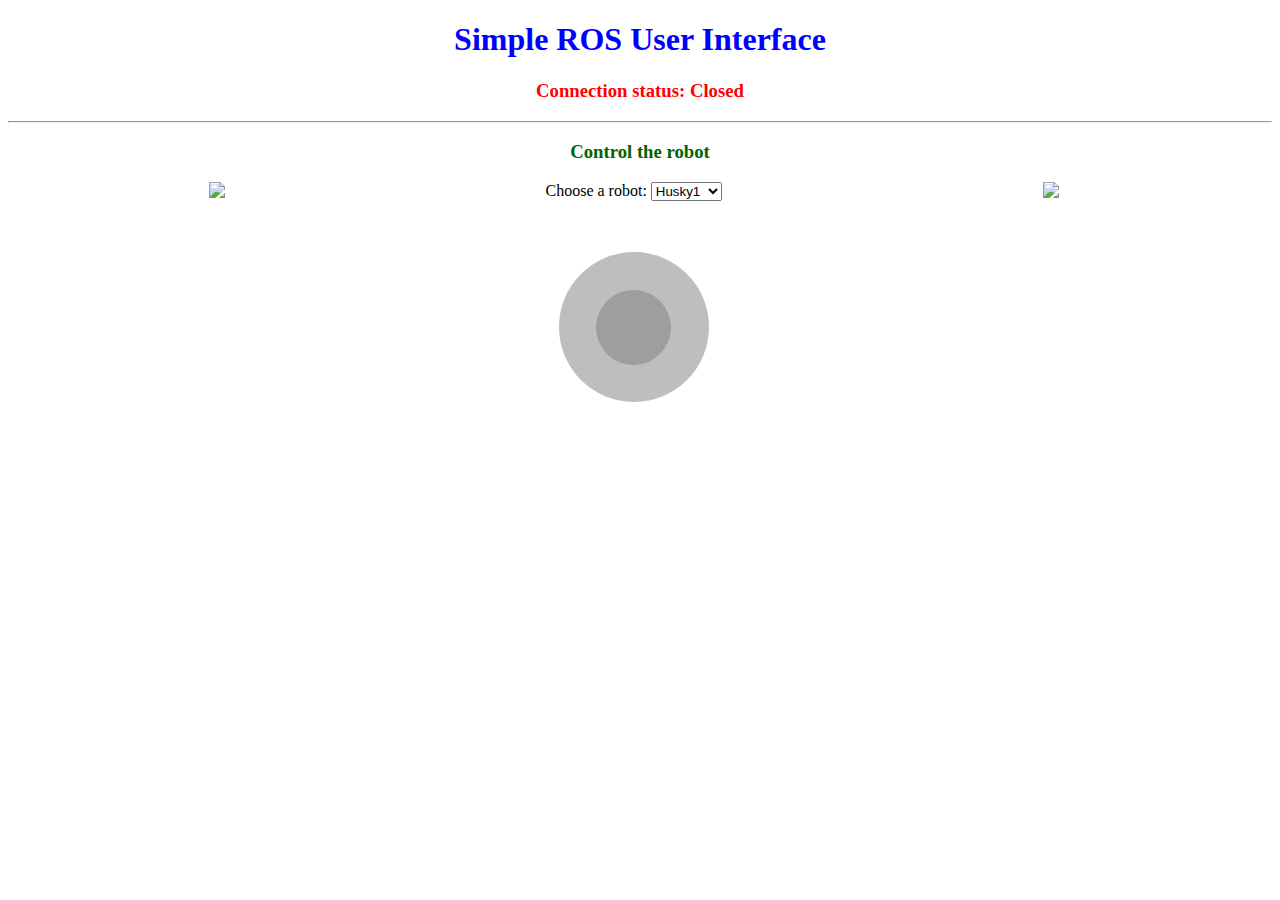
==== robot_gui_bridge/gui/gui.html @ a44544a9 "Web interface UI changes" ====
<!DOCTYPE html>
<html>
<head>
	<meta charset="utf-8" />
	<script type="text/javascript" src="eventemitter2.min.js"></script>
	<script type="text/javascript" src="roslib.min.js"></script>
	<link rel="stylesheet" href="styles.css">

	<script type="text/javascript" src="nipplejs.js"></script>



	<script type="text/javascript" type="text/javascript">
		var ros = new ROSLIB.Ros({
			url : 'ws://localhost:9090'
		});

		ros.on('connection', function() {
			document.getElementById("status").innerHTML = "connected";
		});

		ros.on('error', function() {
			document.getElementById("status").innerHTML = "Error";
		});

		ros.on('close', function() {
			document.getElementById("status").innerHTML = "Closed";
		});

		// Subscribing to a Topic
		var txt_listener = new ROSLIB.Topic({
			ros : ros, 
			name : '/txt_msg',
			messageType: 'std_msgs/String'
		});

		txt_listener.subscribe(function(m) {
			document.getElementById("msg").innerHTML = m.data;
			move(0.5, 0)
		});

		// Publishing a Topic

		var cmd_vel_listener = new ROSLIB.Topic({
			ros : ros, 
			name : "/husky_velocity_controller/cmd_vel",
			messageType : 'geometry_msgs/Twist'
		});
		var cmd_vel_listener2 = new ROSLIB.Topic({
			ros : ros, 
			name : "/second/husky_velocity_controller/cmd_vel",
			messageType : 'geometry_msgs/Twist'
		});

		front = function () {
			var twist = new ROSLIB.Message({
				linear: {
					x: 0.5,
					y: 0,
					z: 0
				},
				angular: {
					x: 0,
					y: 0,
					z: 0
				}
			});

			cmd_vel_listener.publish(twist);
		}
		back = function () {
			var twist = new ROSLIB.Message({
				linear: {
					x: -0.5,
					y: 0,
					z: 0
				},
				angular: {
					x: 0,
					y: 0,
					z: 0
				}
			});

			cmd_vel_listener.publish(twist);
		}
		left = function () {
			var twist = new ROSLIB.Message({
				linear: {
					x: 0,
					y: 0,
					z: 0
				},
				angular: {
					x: 0,
					y: 0,
					z: -0.5
				}
			});

			cmd_vel_listener.publish(twist);
		}
		right = function () {
			var twist = new ROSLIB.Message({
				linear: {
					x: 0,
					y: 0,
					z: 0
				},
				angular: {
					x: 0,
					y: 0,
					z: 0.5
				}
			});

			cmd_vel_listener.publish(twist);
		}
		demo = function() {
			console.log('you clicked me');
		}

		// add the virtual joystick
		createJoystick = function () {
      var options = {
        zone: document.getElementById('zone_joystick'),
        threshold: 0.1,
        position: { left: 50 + '%' },
        mode: 'static',
        size: 150,
        color: '#000000',
      };
      manager = nipplejs.create(options);

      linear_speed = 0;
      angular_speed = 0;

      manager.on('start', function (event, nipple) {
  timer = setInterval(function () {
	  if (document.getElementById('robot').value == "husky1"){
		move(linear_speed, angular_speed);
	  }
	  else if (document.getElementById('robot').value == "husky2")
	  {
		move2(linear_speed, angular_speed);
	  }
    
  }, 25);
});

move = function (linear, angular) {
	console.log('first robot is moving');
    var twist = new ROSLIB.Message({
      linear: {
        x: linear,
        y: 0,
        z: 0
      },
      angular: {
        x: 0,
        y: 0,
        z: angular
      }
    });
    cmd_vel_listener.publish(twist);
  }
// Second function
move2 = function (linear, angular) {
	console.log('second robot is moving');
    var twist = new ROSLIB.Message({
      linear: {
        x: linear,
        y: 0,
        z: 0
      },
      angular: {
        x: 0,
        y: 0,
        z: angular
      }
    });
    cmd_vel_listener2.publish(twist);
  }

manager.on('move', function (event, nipple) {
  max_linear = 5.0; // m/s
  max_angular = 2.0; // rad/s
  max_distance = 75.0; // pixels;
  linear_speed = Math.sin(nipple.angle.radian) * max_linear * nipple.distance/max_distance;
  angular_speed = -Math.cos(nipple.angle.radian) * max_angular * nipple.distance/max_distance;
});

	  manager.on('end', function () {
  if (timer) {
    clearInterval(timer);
  }
  if (document.getElementById('robot').value == "husky1"){
		move(0, 0);
	  }
	  else if (document.getElementById('robot').value == "husky2")
	  {
		move2(0, 0);
	  }
});
    }
    window.onload = function () {
      createJoystick();
    }

	</script>
</head>

<body>
	<center>
	<h1 style="color:blue;">
		Simple ROS User Interface
	</h1>
	
	<h3 style="color: red;">Connection status: <span id="status"></span></h3>
	<!--<p>Last /txt_msg received: <span id="msg"></span></p> -->
	
	</center>
	<hr>
	<center>
	<h3 style="color: darkgreen;">
		Control the robot
	</h3>
</center>
	<div class="row">
		<div class="column">
			<center>
			<img src="http://localhost:8080/stream?topic=/husky/camera/image_raw&type=mjpeg&quality=30&width=320&height=200&default_transport=compressed"/>
		</center>
		</div>
		<div class="column">
			<center>
				<label for="robot">Choose a robot:</label>
		
		<select id="robot">
		  <option value="husky1">Husky1</option>
		  <option value="husky2">Huskty2</option>
		</select>
		<br><br><br><br><br><br><br><br>
		<div id="zone_joystick" style="position: relative;"></div>
	
		</div>
		<div class="column">
			<center>
			<img src="http://localhost:8080/stream?topic=/second/husky/camera/image_raw&type=mjpeg&quality=30&width=320&height=200&default_transport=compressed"/>
		</center>
		</div>
	  </div>
	<br>
	
</center>
</body>
</html>
---- robot_gui_bridge/gui/styles.css ----
.column {
    float: left;
    width: 33%;
  }
  
  /* Clear floats after the columns */
  .row:after {
    content: "";
    display: table;
    clear: both;
  }
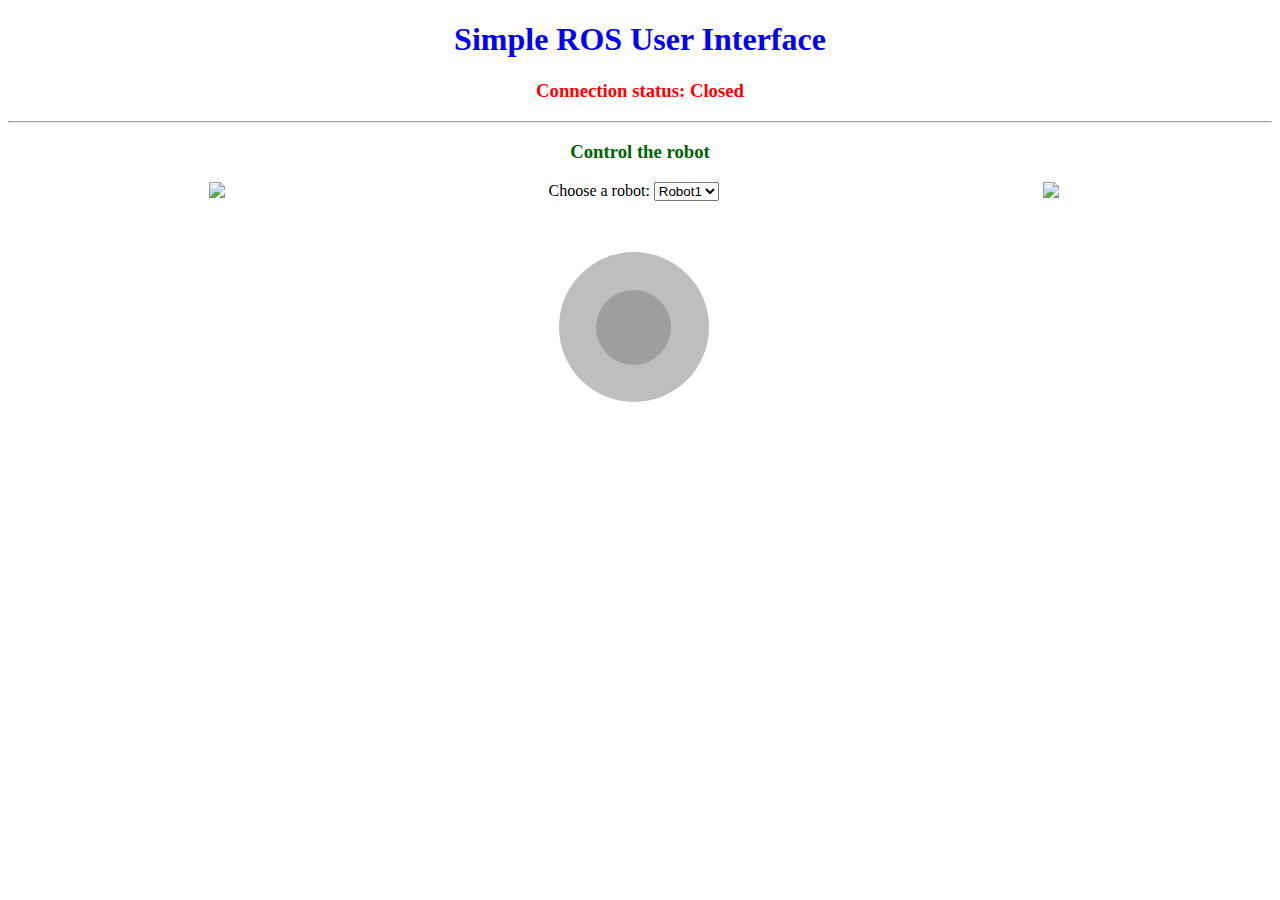
==== commit d9804fcc: "gui changes" ====
--- a/robot_gui_bridge/gui/gui.html
+++ b/robot_gui_bridge/gui/gui.html
@@ -43,12 +43,12 @@
 
 		var cmd_vel_listener = new ROSLIB.Topic({
 			ros : ros, 
-			name : "/husky_velocity_controller/cmd_vel",
+			name : "/tb3_0/cmd_vel",
 			messageType : 'geometry_msgs/Twist'
 		});
 		var cmd_vel_listener2 = new ROSLIB.Topic({
 			ros : ros, 
-			name : "/second/husky_velocity_controller/cmd_vel",
+			name : "/tb3_0/cmd_vel",
 			messageType : 'geometry_msgs/Twist'
 		});
 
@@ -229,7 +229,7 @@
 	<div class="row">
 		<div class="column">
 			<center>
-			<img src="http://localhost:8080/stream?topic=/husky/camera/image_raw&type=mjpeg&quality=30&width=320&height=200&default_transport=compressed"/>
+			<img src="http://localhost:8080/stream?topic=/tb3_0/camera/rgb/image_raw&type=mjpeg&quality=30&width=320&height=200&default_transport=compressed"/>
 		</center>
 		</div>
 		<div class="column">
@@ -237,8 +237,8 @@
 				<label for="robot">Choose a robot:</label>
 		
 		<select id="robot">
-		  <option value="husky1">Husky1</option>
-		  <option value="husky2">Huskty2</option>
+		  <option value="husky1">Robot1</option>
+		  <option value="husky2">Robot2</option>
 		</select>
 		<br><br><br><br><br><br><br><br>
 		<div id="zone_joystick" style="position: relative;"></div>
@@ -246,7 +246,7 @@
 		</div>
 		<div class="column">
 			<center>
-			<img src="http://localhost:8080/stream?topic=/second/husky/camera/image_raw&type=mjpeg&quality=30&width=320&height=200&default_transport=compressed"/>
+			<img src="http://localhost:8080/stream?topic=/tb3_1/camera/rgb/image_raw&type=mjpeg&quality=30&width=320&height=200&default_transport=compressed"/>
 		</center>
 		</div>
 	  </div>
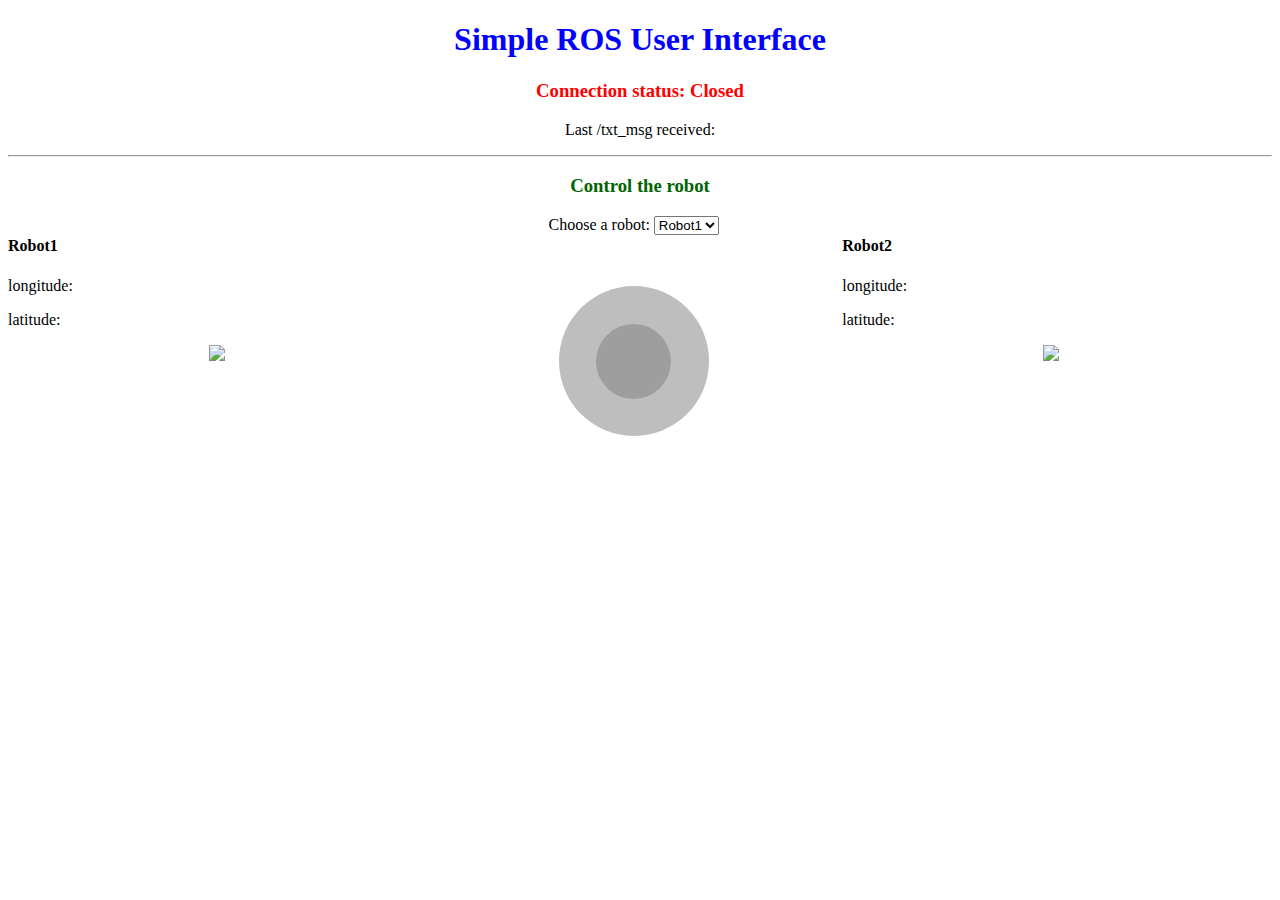
==== commit c5f233df: "gps inteface for web" ====
--- a/robot_gui_bridge/gui/gui.html
+++ b/robot_gui_bridge/gui/gui.html
@@ -28,15 +28,36 @@
 		});
 
 		// Subscribing to a Topic
-		var txt_listener = new ROSLIB.Topic({
-			ros : ros, 
-			name : '/txt_msg',
-			messageType: 'std_msgs/String'
-		});
-
-		txt_listener.subscribe(function(m) {
-			document.getElementById("msg").innerHTML = m.data;
-			move(0.5, 0)
+		var fix_listener1 = new ROSLIB.Topic({
+			ros : ros, 
+			name : '/tb3_0/fix',
+			messageType: 'sensor_msgs/NavSatFix'
+		});
+
+		var fix_listener2 = new ROSLIB.Topic({
+			ros : ros, 
+			name : '/tb3_1/fix',
+			messageType: 'sensor_msgs/NavSatFix'
+		});
+
+		fix_listener1.subscribe(function(m) {
+			document.getElementById("msglong1").innerHTML = m.longitude;
+			//move(0.5, 0)
+		});
+		
+		fix_listener2.subscribe(function(m) {
+			document.getElementById("msglong2").innerHTML = m.longitude;
+			//move(0.5, 0)
+		});
+
+		fix_listener1.subscribe(function(m) {
+			document.getElementById("msglat1").innerHTML = m.latitude;
+			//move(0.5, 0)
+		});
+		
+		fix_listener2.subscribe(function(m) {
+			document.getElementById("msglat2").innerHTML = m.latitude;
+			//move(0.5, 0)
 		});
 
 		// Publishing a Topic
@@ -48,7 +69,7 @@
 		});
 		var cmd_vel_listener2 = new ROSLIB.Topic({
 			ros : ros, 
-			name : "/tb3_0/cmd_vel",
+			name : "/tb3_1/cmd_vel",
 			messageType : 'geometry_msgs/Twist'
 		});
 
@@ -217,7 +238,7 @@
 	</h1>
 	
 	<h3 style="color: red;">Connection status: <span id="status"></span></h3>
-	<!--<p>Last /txt_msg received: <span id="msg"></span></p> -->
+	<p>Last /txt_msg received: <span id="msg"></span></p>
 	
 	</center>
 	<hr>
@@ -228,6 +249,9 @@
 </center>
 	<div class="row">
 		<div class="column">
+			<h4>Robot1</h4>
+			<p>longitude: <span id="msglong1"></span></p>
+			<p>latitude: <span id="msglat1"></span></p>
 			<center>
 			<img src="http://localhost:8080/stream?topic=/tb3_0/camera/rgb/image_raw&type=mjpeg&quality=30&width=320&height=200&default_transport=compressed"/>
 		</center>
@@ -245,6 +269,9 @@
 	
 		</div>
 		<div class="column">
+			<h4>Robot2</h4>
+			<p>longitude: <span id="msglong2"></span>
+			<p> latitude: <span id="msglat2"></span></p>
 			<center>
 			<img src="http://localhost:8080/stream?topic=/tb3_1/camera/rgb/image_raw&type=mjpeg&quality=30&width=320&height=200&default_transport=compressed"/>
 		</center>
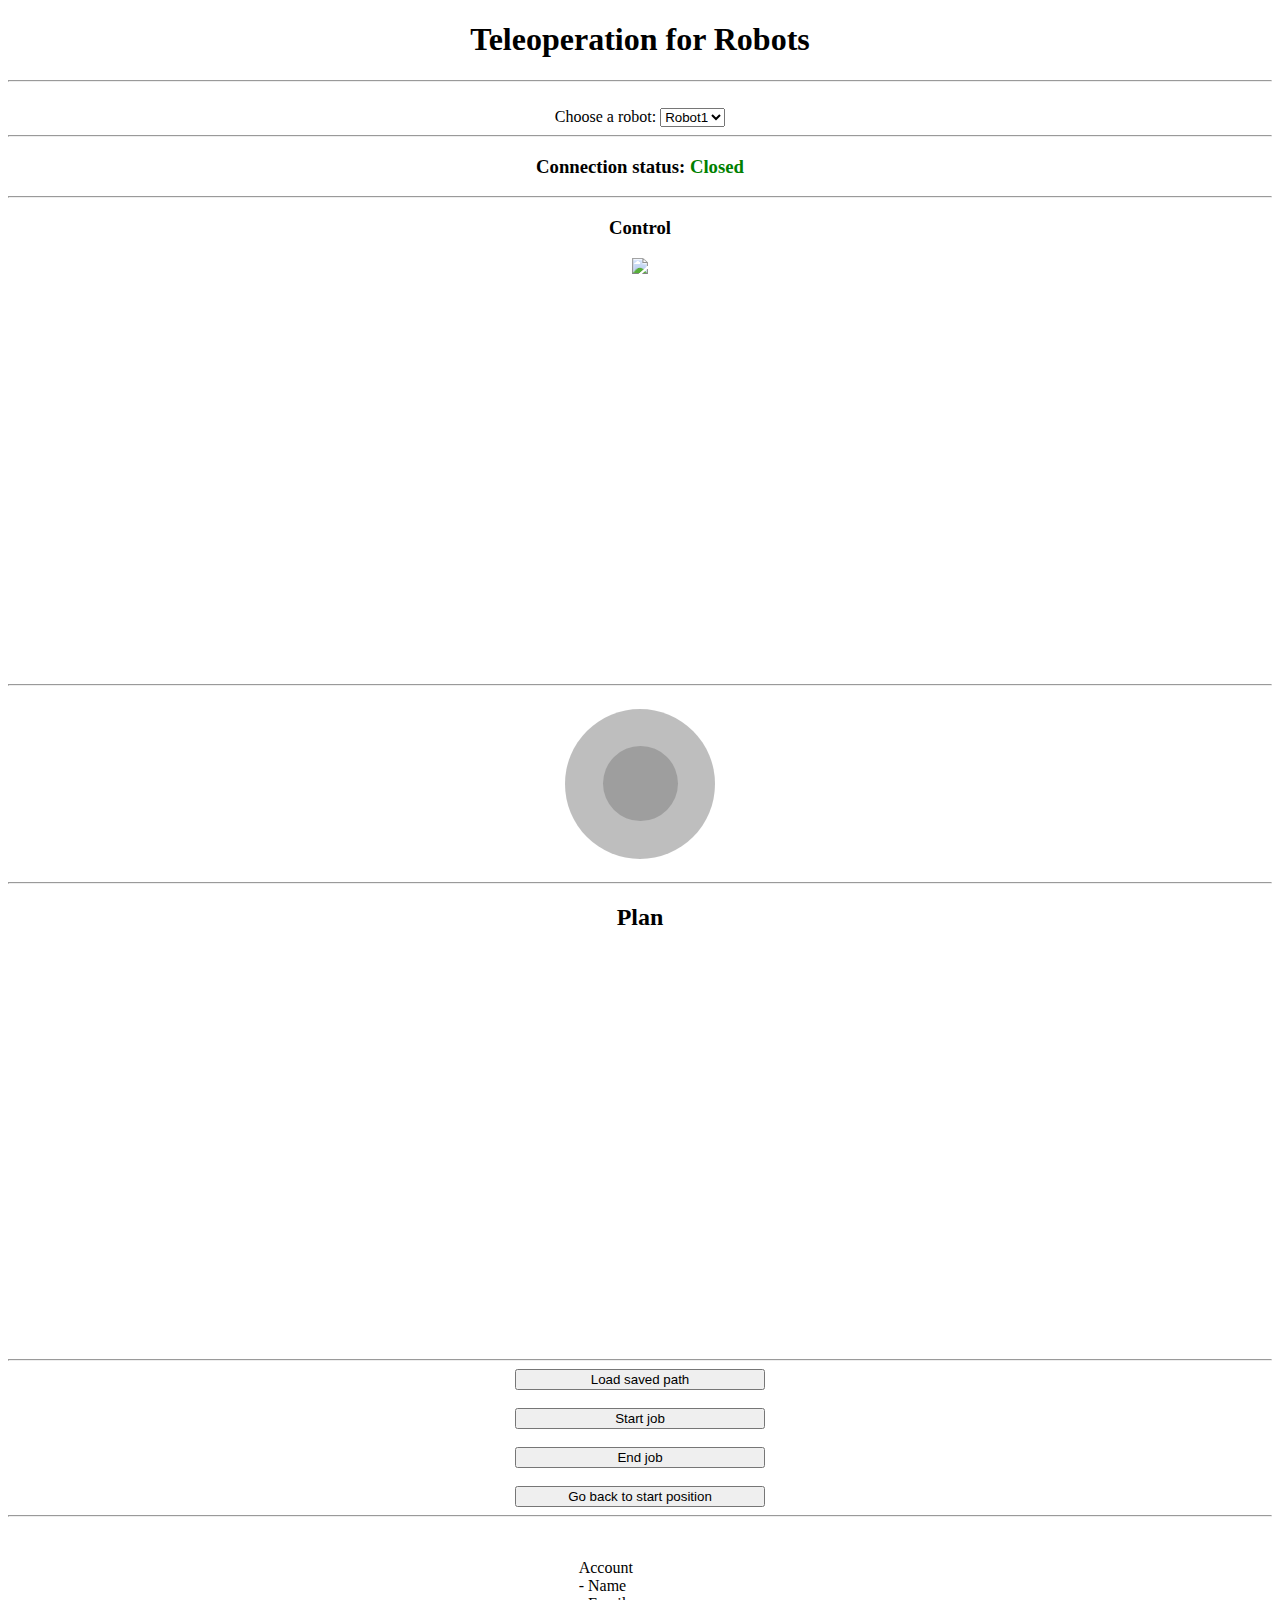
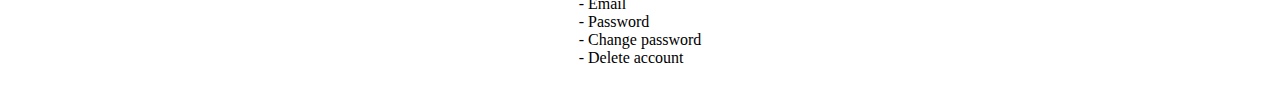
==== commit 9ecdcc97: "removed the map" ====
--- a/robot_gui_bridge/gui/gui.html
+++ b/robot_gui_bridge/gui/gui.html
@@ -41,24 +41,23 @@
 		});
 
 		fix_listener1.subscribe(function(m) {
-			document.getElementById("msglong1").innerHTML = m.longitude;
+			//document.getElementById("msglong1").innerHTML = m.longitude;
+      console.log('change marker position was called')
+      var lng = m.longitude;
+      var lat = m.latitude;
+      changeMarkerPosition(marker, lat, lng);
 			//move(0.5, 0)
 		});
 		
 		fix_listener2.subscribe(function(m) {
-			document.getElementById("msglong2").innerHTML = m.longitude;
-			//move(0.5, 0)
-		});
-
-		fix_listener1.subscribe(function(m) {
-			document.getElementById("msglat1").innerHTML = m.latitude;
-			//move(0.5, 0)
-		});
-		
-		fix_listener2.subscribe(function(m) {
-			document.getElementById("msglat2").innerHTML = m.latitude;
-			//move(0.5, 0)
-		});
+			//document.getElementById("msglong2").innerHTML = m.longitude;
+			console.log('change marker 2 position was called');
+      var lng = m.longitude;
+      var lat = m.latitude;
+      changeMarkerPosition2(marker2, lat, lng);
+      //move(0.5, 0)
+		});
+
 
 		// Publishing a Topic
 
@@ -159,10 +158,76 @@
       manager.on('start', function (event, nipple) {
   timer = setInterval(function () {
 	  if (document.getElementById('robot').value == "husky1"){
-		move(linear_speed, angular_speed);
+      if (linear_speed > 1.0) {
+      linear_speed = 0.8;
+    console.log('linear value');
+    console.log(linear_speed);
+      
+  }
+  else if (linear_speed < -1.0) {
+    linear_speed = -0.8;
+    console.log(' linear value');
+    console.log(linear_speed);
+      
+  }
+  else {
+    console.log('linear value');
+    console.log(linear_speed);
+  }
+  if (angular_speed > 1.0) {
+      angular_speed = 0.8;
+    console.log('angular value');
+    console.log(angular_speed);
+      
+  }
+  else if (angular_speed < -1.0) {
+    angular_speed = -0.8;
+    console.log('start linear value');
+    console.log(angular_speed);
+      
+  }
+  else {
+    console.log('angular value');
+    console.log(angular_speed);
+  }
+  
+  move(linear_speed, angular_speed);
 	  }
 	  else if (document.getElementById('robot').value == "husky2")
 	  {
+      if (linear_speed > 1.0) {
+      linear_speed = 0.8;
+    console.log('linear value');
+    console.log(linear_speed);
+      
+  }
+  else if (linear_speed < -1.0) {
+    linear_speed = -0.8;
+    console.log(' linear value');
+    console.log(linear_speed);
+      
+  }
+  else {
+    console.log('linear value');
+    console.log(linear_speed);
+  }
+  if (angular_speed > 1.0) {
+      angular_speed = 0.8;
+    console.log('angular value');
+    console.log(angular_speed);
+      
+  }
+  else if (angular_speed < -1.0) {
+    angular_speed = -0.8;
+    console.log('start linear value');
+    console.log(angular_speed);
+      
+  }
+  else {
+    console.log('angular value');
+    console.log(angular_speed);
+  }
+  
 		move2(linear_speed, angular_speed);
 	  }
     
@@ -183,6 +248,11 @@
         z: angular
       }
     });
+
+    console.log('linear value');
+    console.log(twist.linear.x);
+    console.log('angular value');
+    console.log(twist.angular.z);
     cmd_vel_listener.publish(twist);
   }
 // Second function
@@ -200,13 +270,14 @@
         z: angular
       }
     });
+    console.log(twist);
     cmd_vel_listener2.publish(twist);
   }
 
 manager.on('move', function (event, nipple) {
-  max_linear = 5.0; // m/s
-  max_angular = 2.0; // rad/s
-  max_distance = 75.0; // pixels;
+  max_linear = 0.5; // m/s
+  max_angular = 0.5; // rad/s
+  max_distance = 25.0; // pixels;
   linear_speed = Math.sin(nipple.angle.radian) * max_linear * nipple.distance/max_distance;
   angular_speed = -Math.cos(nipple.angle.radian) * max_angular * nipple.distance/max_distance;
 });
@@ -224,61 +295,138 @@
 	  }
 });
     }
-    window.onload = function () {
+    
+
+    // The following example creates a marker in Stockholm, Sweden using a DROP
+    // animation. Clicking on the marker will toggle the animation between a BOUNCE
+    // animation and no animation.
+    
+  function jsFunction(value)
+  {
+      console.log(value);
+      if(value=="husky1")
+      {
+        document.getElementById("myImg").src = "http://localhost:8080/stream?topic=tb3_0/camera/rgb/image_raw&type=mjpeg&quality=30&width=640&height=400&default_transport=compressed";
+
+      }
+      else if (value == "husky2")
+      {
+        document.getElementById("myImg").src = "http://localhost:8080/stream?topic=tb3_1/camera/rgb/image_raw&type=mjpeg&quality=30&width=640&height=400&default_transport=compressed";
+        
+      }
+  }
+  window.onload = function () {
       createJoystick();
     }
 
-	</script>
+  </script>
+  <style>
+    /* Always set the map height explicitly to define the size of the div
+     * element that contains the map. */
+    #map {
+      height: 100%;
+      width: 100%;
+    }
+    /* Optional: Makes the sample page fill the window. 
+    html, body {
+      height: 100%;
+      margin: 0;
+      padding: 0;
+    }
+    */
+
+  </style>
+  
+  <script async defer src="https://maps.googleapis.com/maps/api/js?&callback=initMap">
+  </script>
 </head>
 
 <body>
 	<center>
-	<h1 style="color:blue;">
-		Simple ROS User Interface
-	</h1>
+	<h1>
+
+
+
+		Teleoperation for Robots
+    </h1>
+    <hr>
+    <br>
+    <center>
+        <label for="robot">Choose a robot:</label>
+
+    <select id="robot"  onchange="jsFunction(this.value);">
+  <option value="husky1">Robot1</option>
+  <option value="husky2">Robot2</option>
+    </select>
+
+    <hr>
 	
-	<h3 style="color: red;">Connection status: <span id="status"></span></h3>
-	<p>Last /txt_msg received: <span id="msg"></span></p>
+	<h3>Connection status: <span id="status" style="color:green;"></span></h3>
+	<!-- <p>Last /txt_msg received: <span id="msg"></span></p> -->
 	
 	</center>
 	<hr>
 	<center>
-	<h3 style="color: darkgreen;">
-		Control the robot
+	<h3 >
+		Control 
 	</h3>
 </center>
-	<div class="row">
-		<div class="column">
-			<h4>Robot1</h4>
-			<p>longitude: <span id="msglong1"></span></p>
-			<p>latitude: <span id="msglat1"></span></p>
-			<center>
-			<img src="http://localhost:8080/stream?topic=/tb3_0/camera/rgb/image_raw&type=mjpeg&quality=30&width=320&height=200&default_transport=compressed"/>
-		</center>
-		</div>
-		<div class="column">
-			<center>
-				<label for="robot">Choose a robot:</label>
-		
-		<select id="robot">
-		  <option value="husky1">Robot1</option>
-		  <option value="husky2">Robot2</option>
-		</select>
-		<br><br><br><br><br><br><br><br>
-		<div id="zone_joystick" style="position: relative;"></div>
-	
-		</div>
-		<div class="column">
-			<h4>Robot2</h4>
-			<p>longitude: <span id="msglong2"></span>
-			<p> latitude: <span id="msglat2"></span></p>
-			<center>
-			<img src="http://localhost:8080/stream?topic=/tb3_1/camera/rgb/image_raw&type=mjpeg&quality=30&width=320&height=200&default_transport=compressed"/>
-		</center>
-		</div>
-	  </div>
-	<br>
-	
+    <center>
+        <div style="height: 400px; width: 640px;">
+            <img id="myImg" src="http://localhost:8080/stream?topic=/tb3_0/camera/rgb/image_raw&type=mjpeg&quality=30&width=640&height=400&default_transport=compressed"/>
+        </div>    
+    </center>
+    <br>
+
+    <hr>
+    <br>
+    <br><br>
+    <br>
+    <br>
+    <div id="zone_joystick" style="position: relative;"></div>
+    <br>
+    <br>
+    <br>
+    <br>
+    <br>
+
+
+<hr>
+<h2>
+    Plan
+</h2>
+<center>
+    <div style="height: 400px; width: 640px;">
+        <div id="map"></div>
+        </div>    
 </center>
+
+<hr>
+
+<button type="button" style="width: 250px;">Load saved path</button><br>
+<br>
+<button type="button" style="width: 250px;">Start job</button><br>
+<br><button type="button" style="width: 250px;">End job</button><br>
+<br>
+<button type="button" style="width: 250px;">Go back to start position</button><br>
+
+<hr>
+
+</center>
+
+<br>
+<center>
+    <div style="display: inline-block;">
+<p style="text-align: left;">
+Account<br>
+- Name<br>
+- Email<br>
+- Password<br>
+- Change password<br> 
+- Delete account<br>
+</p>
+</div>
+</center>
+
 </body>
 </html>
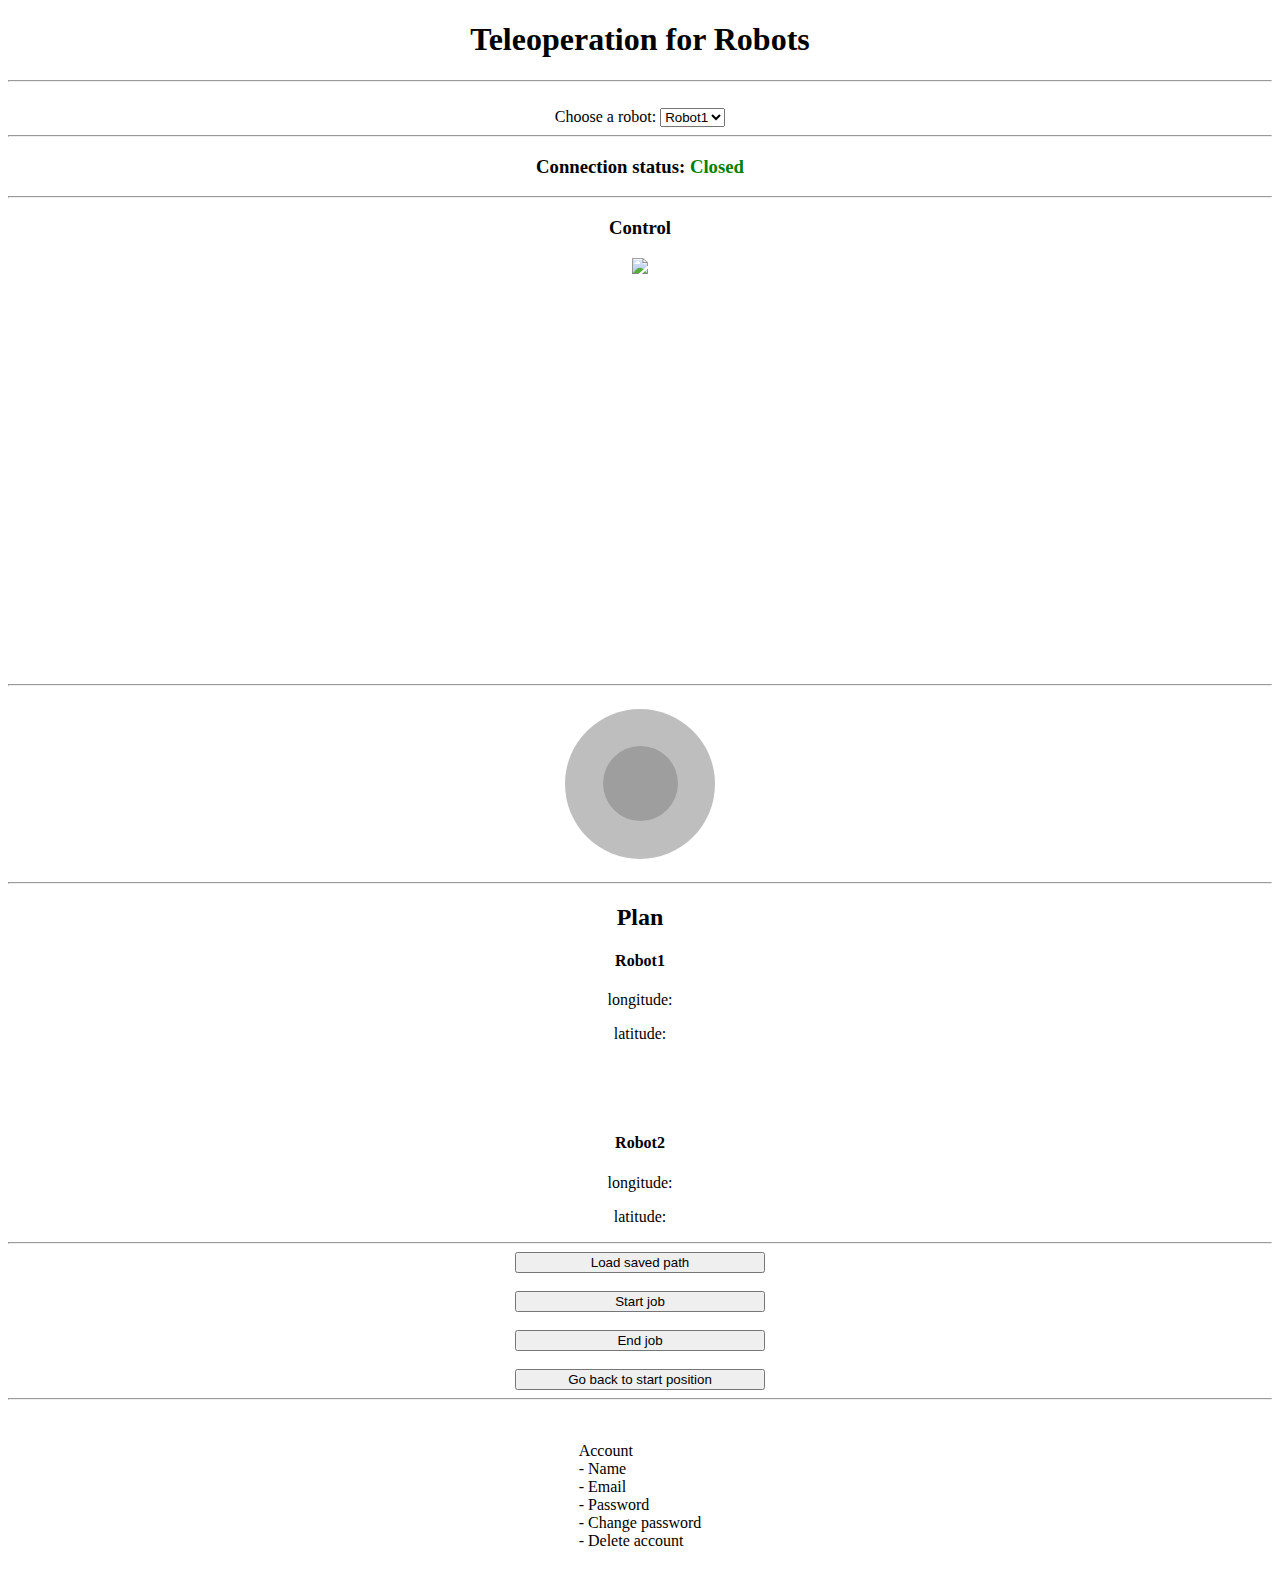
==== commit 21e26190: "lat long display" ====
--- a/robot_gui_bridge/gui/gui.html
+++ b/robot_gui_bridge/gui/gui.html
@@ -43,18 +43,20 @@
 		fix_listener1.subscribe(function(m) {
 			//document.getElementById("msglong1").innerHTML = m.longitude;
       console.log('change marker position was called')
-      var lng = m.longitude;
-      var lat = m.latitude;
-      changeMarkerPosition(marker, lat, lng);
+      
+			document.getElementById("msglong1").innerHTML = m.longitude;
+      document.getElementById("msglat1").innerHTML = m.latitude;
+      
 			//move(0.5, 0)
 		});
 		
 		fix_listener2.subscribe(function(m) {
 			//document.getElementById("msglong2").innerHTML = m.longitude;
 			console.log('change marker 2 position was called');
-      var lng = m.longitude;
-      var lat = m.latitude;
-      changeMarkerPosition2(marker2, lat, lng);
+      
+			document.getElementById("msglong2").innerHTML = m.longitude;
+      document.getElementById("msglat2").innerHTML = m.latitude;
+      
       //move(0.5, 0)
 		});
 
@@ -396,9 +398,16 @@
     Plan
 </h2>
 <center>
-    <div style="height: 400px; width: 640px;">
-        <div id="map"></div>
-        </div>    
+  <h4>Robot1</h4>
+  <p>longitude: <span id="msglong1"></span>
+  <p> latitude: <span id="msglat1"></span></p>
+
+  <br><br><br>
+
+  <h4>Robot2</h4>
+  <p>longitude: <span id="msglong2"></span>
+  <p> latitude: <span id="msglat2"></span></p>
+      
 </center>
 
 <hr>
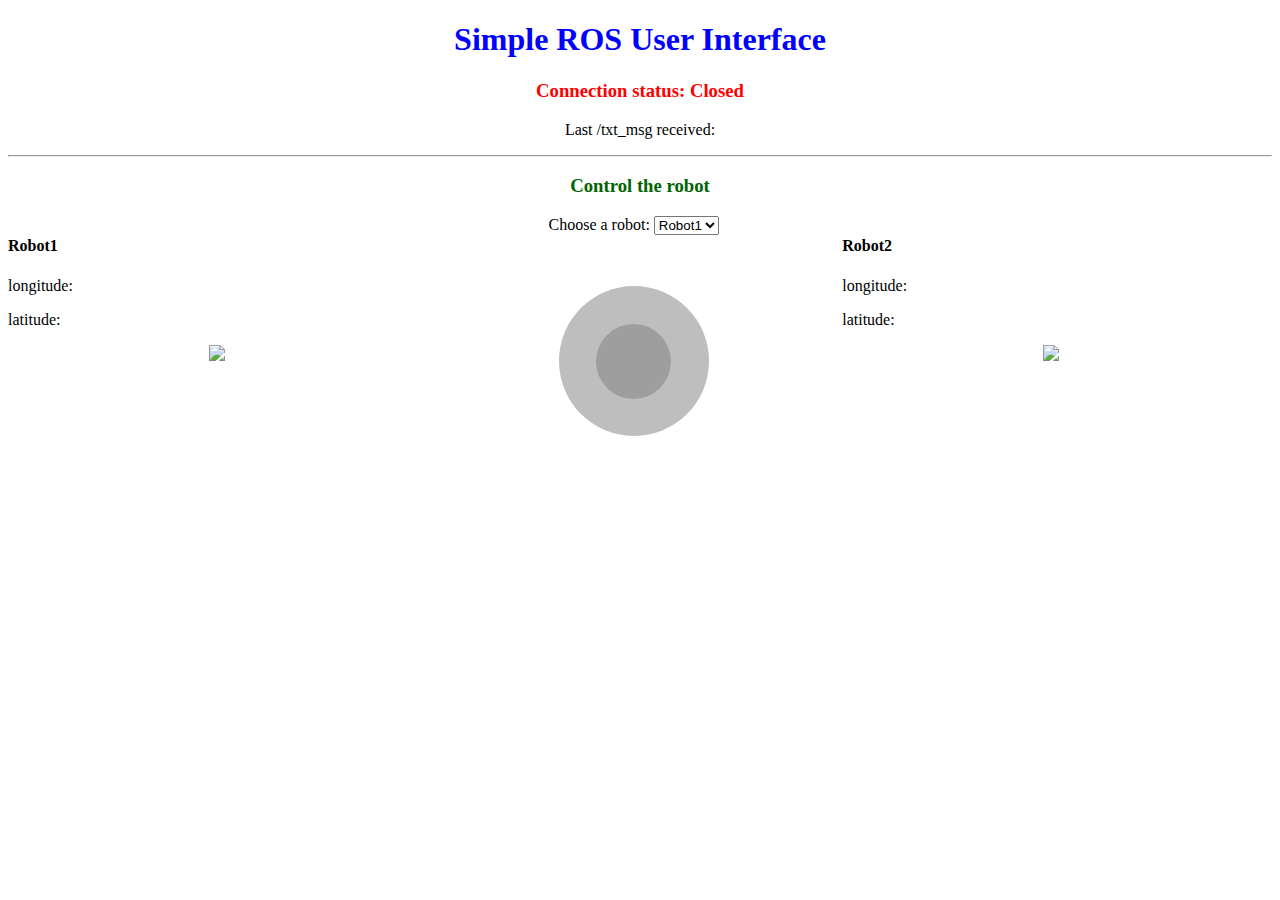
==== commit c02359ef: "straight line program" ====
--- a/robot_gui_bridge/gui/gui.html
+++ b/robot_gui_bridge/gui/gui.html
@@ -41,25 +41,24 @@
 		});
 
 		fix_listener1.subscribe(function(m) {
-			//document.getElementById("msglong1").innerHTML = m.longitude;
-      console.log('change marker position was called')
-      
 			document.getElementById("msglong1").innerHTML = m.longitude;
-      document.getElementById("msglat1").innerHTML = m.latitude;
-      
 			//move(0.5, 0)
 		});
 		
 		fix_listener2.subscribe(function(m) {
-			//document.getElementById("msglong2").innerHTML = m.longitude;
-			console.log('change marker 2 position was called');
-      
 			document.getElementById("msglong2").innerHTML = m.longitude;
-      document.getElementById("msglat2").innerHTML = m.latitude;
-      
-      //move(0.5, 0)
-		});
-
+			//move(0.5, 0)
+		});
+
+		fix_listener1.subscribe(function(m) {
+			document.getElementById("msglat1").innerHTML = m.latitude;
+			//move(0.5, 0)
+		});
+		
+		fix_listener2.subscribe(function(m) {
+			document.getElementById("msglat2").innerHTML = m.latitude;
+			//move(0.5, 0)
+		});
 
 		// Publishing a Topic
 
@@ -160,76 +159,10 @@
       manager.on('start', function (event, nipple) {
   timer = setInterval(function () {
 	  if (document.getElementById('robot').value == "husky1"){
-      if (linear_speed > 1.0) {
-      linear_speed = 0.8;
-    console.log('linear value');
-    console.log(linear_speed);
-      
-  }
-  else if (linear_speed < -1.0) {
-    linear_speed = -0.8;
-    console.log(' linear value');
-    console.log(linear_speed);
-      
-  }
-  else {
-    console.log('linear value');
-    console.log(linear_speed);
-  }
-  if (angular_speed > 1.0) {
-      angular_speed = 0.8;
-    console.log('angular value');
-    console.log(angular_speed);
-      
-  }
-  else if (angular_speed < -1.0) {
-    angular_speed = -0.8;
-    console.log('start linear value');
-    console.log(angular_speed);
-      
-  }
-  else {
-    console.log('angular value');
-    console.log(angular_speed);
-  }
-  
-  move(linear_speed, angular_speed);
+		move(linear_speed, angular_speed);
 	  }
 	  else if (document.getElementById('robot').value == "husky2")
 	  {
-      if (linear_speed > 1.0) {
-      linear_speed = 0.8;
-    console.log('linear value');
-    console.log(linear_speed);
-      
-  }
-  else if (linear_speed < -1.0) {
-    linear_speed = -0.8;
-    console.log(' linear value');
-    console.log(linear_speed);
-      
-  }
-  else {
-    console.log('linear value');
-    console.log(linear_speed);
-  }
-  if (angular_speed > 1.0) {
-      angular_speed = 0.8;
-    console.log('angular value');
-    console.log(angular_speed);
-      
-  }
-  else if (angular_speed < -1.0) {
-    angular_speed = -0.8;
-    console.log('start linear value');
-    console.log(angular_speed);
-      
-  }
-  else {
-    console.log('angular value');
-    console.log(angular_speed);
-  }
-  
 		move2(linear_speed, angular_speed);
 	  }
     
@@ -250,11 +183,6 @@
         z: angular
       }
     });
-
-    console.log('linear value');
-    console.log(twist.linear.x);
-    console.log('angular value');
-    console.log(twist.angular.z);
     cmd_vel_listener.publish(twist);
   }
 // Second function
@@ -272,14 +200,13 @@
         z: angular
       }
     });
-    console.log(twist);
     cmd_vel_listener2.publish(twist);
   }
 
 manager.on('move', function (event, nipple) {
-  max_linear = 0.5; // m/s
-  max_angular = 0.5; // rad/s
-  max_distance = 25.0; // pixels;
+  max_linear = 5.0; // m/s
+  max_angular = 2.0; // rad/s
+  max_distance = 75.0; // pixels;
   linear_speed = Math.sin(nipple.angle.radian) * max_linear * nipple.distance/max_distance;
   angular_speed = -Math.cos(nipple.angle.radian) * max_angular * nipple.distance/max_distance;
 });
@@ -297,145 +224,61 @@
 	  }
 });
     }
-    
-
-    // The following example creates a marker in Stockholm, Sweden using a DROP
-    // animation. Clicking on the marker will toggle the animation between a BOUNCE
-    // animation and no animation.
-    
-  function jsFunction(value)
-  {
-      console.log(value);
-      if(value=="husky1")
-      {
-        document.getElementById("myImg").src = "http://localhost:8080/stream?topic=tb3_0/camera/rgb/image_raw&type=mjpeg&quality=30&width=640&height=400&default_transport=compressed";
-
-      }
-      else if (value == "husky2")
-      {
-        document.getElementById("myImg").src = "http://localhost:8080/stream?topic=tb3_1/camera/rgb/image_raw&type=mjpeg&quality=30&width=640&height=400&default_transport=compressed";
-        
-      }
-  }
-  window.onload = function () {
+    window.onload = function () {
       createJoystick();
     }
 
-  </script>
-  <style>
-    /* Always set the map height explicitly to define the size of the div
-     * element that contains the map. */
-    #map {
-      height: 100%;
-      width: 100%;
-    }
-    /* Optional: Makes the sample page fill the window. 
-    html, body {
-      height: 100%;
-      margin: 0;
-      padding: 0;
-    }
-    */
-
-  </style>
-  
-  <script async defer src="https://maps.googleapis.com/maps/api/js?&callback=initMap">
-  </script>
+	</script>
 </head>
 
 <body>
 	<center>
-	<h1>
-
-
-
-		Teleoperation for Robots
-    </h1>
-    <hr>
-    <br>
-    <center>
-        <label for="robot">Choose a robot:</label>
-
-    <select id="robot"  onchange="jsFunction(this.value);">
-  <option value="husky1">Robot1</option>
-  <option value="husky2">Robot2</option>
-    </select>
-
-    <hr>
-	
-	<h3>Connection status: <span id="status" style="color:green;"></span></h3>
-	<!-- <p>Last /txt_msg received: <span id="msg"></span></p> -->
+	<h1 style="color:blue;">
+		Simple ROS User Interface
+	</h1>
+	
+	<h3 style="color: red;">Connection status: <span id="status"></span></h3>
+	<p>Last /txt_msg received: <span id="msg"></span></p>
 	
 	</center>
 	<hr>
 	<center>
-	<h3 >
-		Control 
+	<h3 style="color: darkgreen;">
+		Control the robot
 	</h3>
 </center>
-    <center>
-        <div style="height: 400px; width: 640px;">
-            <img id="myImg" src="http://localhost:8080/stream?topic=/tb3_0/camera/rgb/image_raw&type=mjpeg&quality=30&width=640&height=400&default_transport=compressed"/>
-        </div>    
-    </center>
-    <br>
-
-    <hr>
-    <br>
-    <br><br>
-    <br>
-    <br>
-    <div id="zone_joystick" style="position: relative;"></div>
-    <br>
-    <br>
-    <br>
-    <br>
-    <br>
-
-
-<hr>
-<h2>
-    Plan
-</h2>
-<center>
-  <h4>Robot1</h4>
-  <p>longitude: <span id="msglong1"></span>
-  <p> latitude: <span id="msglat1"></span></p>
-
-  <br><br><br>
-
-  <h4>Robot2</h4>
-  <p>longitude: <span id="msglong2"></span>
-  <p> latitude: <span id="msglat2"></span></p>
-      
+	<div class="row">
+		<div class="column">
+			<h4>Robot1</h4>
+			<p>longitude: <span id="msglong1"></span></p>
+			<p>latitude: <span id="msglat1"></span></p>
+			<center>
+			<img src="http://localhost:8080/stream?topic=/tb3_0/camera/rgb/image_raw&type=mjpeg&quality=30&width=320&height=200&default_transport=compressed"/>
+		</center>
+		</div>
+		<div class="column">
+			<center>
+				<label for="robot">Choose a robot:</label>
+		
+		<select id="robot">
+		  <option value="husky1">Robot1</option>
+		  <option value="husky2">Robot2</option>
+		</select>
+		<br><br><br><br><br><br><br><br>
+		<div id="zone_joystick" style="position: relative;"></div>
+	
+		</div>
+		<div class="column">
+			<h4>Robot2</h4>
+			<p>longitude: <span id="msglong2"></span>
+			<p> latitude: <span id="msglat2"></span></p>
+			<center>
+			<img src="http://localhost:8080/stream?topic=/tb3_1/camera/rgb/image_raw&type=mjpeg&quality=30&width=320&height=200&default_transport=compressed"/>
+		</center>
+		</div>
+	  </div>
+	<br>
+	
 </center>
-
-<hr>
-
-<button type="button" style="width: 250px;">Load saved path</button><br>
-<br>
-<button type="button" style="width: 250px;">Start job</button><br>
-<br><button type="button" style="width: 250px;">End job</button><br>
-<br>
-<button type="button" style="width: 250px;">Go back to start position</button><br>
-
-<hr>
-
-</center>
-
-<br>
-<center>
-    <div style="display: inline-block;">
-<p style="text-align: left;">
-Account<br>
-- Name<br>
-- Email<br>
-- Password<br>
-- Change password<br> 
-- Delete account<br>
-</p>
-</div>
-</center>
-
 </body>
 </html>
